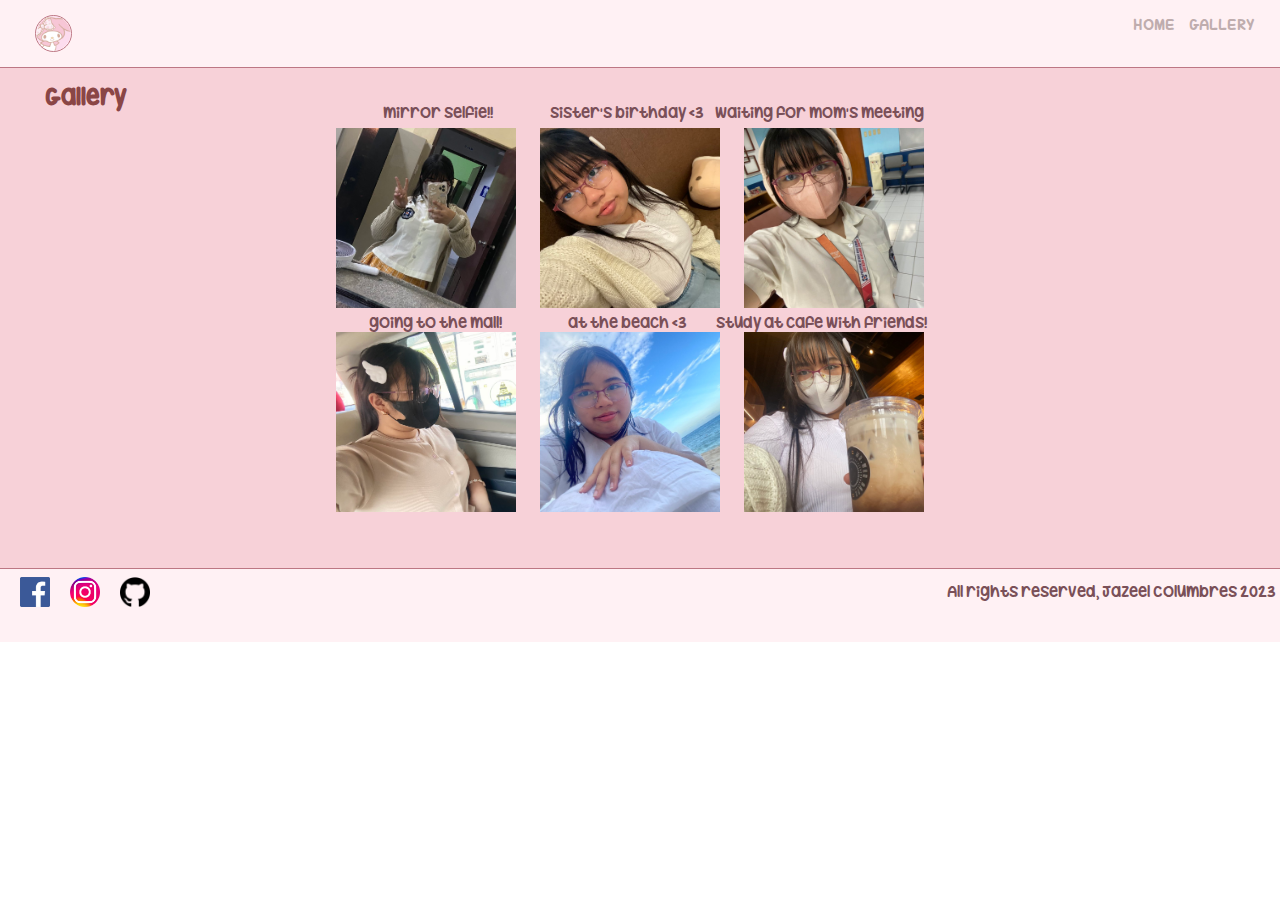
==== jgallery.html @ ae254e7a "Add files via upload" ====
<!DOCTYPE html>
<html lang="en">
<head>
    <meta charset="UTF-8">
    <meta name="viewport" content="width=device-width, initial-scale=1.0">
    <title>Gallery</title>
</head>
<body>
    <div class="navbar">
        <div id="logo">
        <img src="images/melodyicon.png" alt="logo">
        </div>
        <div id="links">
            <a href="index.html">HOME</a>
        </div>
        <div id="links">
            <a href="jgallery.html">GALLERY</a>
        </div>
    </div>

   
    <div class="header2"> 
        <div id="title"><h2>Gallery</h2></div>

        <div class="desc">
            <p id="p1">mirror selfie!!</p>
            <p id="p2">sister's birthday <3</p>
            <p id="p3">waiting for mom's meeting</p>
            <p id="p4">going to the mall!</p>
            <p id="p5">at the beach <3</p>
            <p id="p6">study at cafe with friends!</p>
        </div>

        <div class="images1">
            <img src="images/mirrorpic.jpg" alt="">
            <img src="images/sisbdaypic.jpg" alt="">
            <img src="images/waitmommeetpic.jpg" alt="">
        </div> 
        
        <div class="images2">
            <img src="images/otwtomallpic.jpg" alt="">
            <img src="images/Beachpic.jpg" alt="">
            <img src="images/studyseshwfrendpic.jpg" alt="">
        </div>
    </div>

    <div class="footer">
        <p>All rights reserved, Jazeel Columbres 2023</p>
        <div id="flinks">
            <a href="#">
                <img src="images/fb.png" alt="">
            </a>
            <a href="#">
                <img src="images/insta.png" alt="">
            </a>
            <a href="#">
                <img src="images/github.png" alt="">
            </a>
        </div>
    </div>

    <link rel="stylesheet" href="style.css">
</body>
</html>
---- style.css ----
*{
    margin: 0px;
    padding: 0px;
}

@font-face {
    font-family: cute;
    src: url(fonts/Hug\ Me\ Tight\ -\ OTF.otf);
}
@font-face {
    font-family: cute2;
    src: url(fonts/Pineapple\ Grass.ttf);
}

@font-face {
    font-family: cute3;
    src: url(fonts/KGHAPPY.ttf);
}

.navbar{
    padding: 15px;
    background-color: rgb(255, 241, 244);
    border-bottom: 1px solid rgb(189, 119, 132);
    text-align: right;
    overflow: hidden;
}

#logo, #links{
    display: inline;
}

#links a{
    color: rgb(139, 118, 118);
    text-decoration: none;
    font-family: cute;
    opacity: .55;
    transition: .4s;
    padding-right: 10px;
}
#links a:hover{opacity: 1; transition: .4s;}

#logo img{
    width: 35px;
    height: 35px;
    float: left;
    border: 1px solid rgb(189, 119, 132);
    border-radius: 100px;
    margin-left: 20px;
}

.header{
    background-image: url(images/header2.jpg);
    height: 500px;
    font-family: cute2;
    text-align: center;
    overflow: hidden;
    position: relative;
}

.header h1{
    display: inline;
    font-size: 5vw;
    padding: 10px;
    color: rgb(94, 6, 21);
    bottom: 65%;
    left: 11%;
    position: absolute;
}


.header p{
    padding: 10px;
    color: rgb(187, 145, 141);
    bottom: 60%;
    left: 11.7%;
    position: absolute;
    background-color: white;
    border: 2px solid rgb(168, 69, 86);
    border-radius: 8px;
}

.header a{
    padding: 15px;
    text-decoration: none;
    color: rgb(122, 80, 88); 
    border: 1px solid rgb(139, 97, 97);
    background-color: rgb(252, 221, 227);
    font-family: cute;
    position: absolute;
    bottom: 48%;
    left: 11.8%;
}

.footer{
    background-color: rgb(255, 241, 244);
    color: rgb(122, 80, 88);
    height: 73px;
    position: relative;
    font-family: cute;
    border-top: 1px solid rgb(189, 119, 132);
}

.footer p{
    position: absolute;
    margin-left: 74%;
    margin-top: 13px;
}

#flinks img{
    position: relative;
    float: left;
    margin-top: 8px;
    margin-left: 20px;
    height: 30px;
    width: 30px;
}



.header2{
    background-color: rgb(247, 209, 216);
    height: 500px;
    text-align: center;
    position: relative;
    overflow: hidden;
}

#title h2{
    font-family: cute;
    color: rgb(138, 70, 70);
    position: absolute;
    text-align: left;
    margin-top: 15px;
    margin-left: 45px;
}

.images1 img{
    width: 180px;
    height: 180px;
    margin-top: 60px;
    margin-right: 20px;
}

.images2 img{
    width: 180px;
    height: 180px;
    margin-top: 20px;
    margin-right: 20px;
}

.desc p{
    display: inline;
    position: relative;
    font-family: cute;
    color: rgb(122, 80, 88);
}

#p1{
    position: absolute;
    top: 35px;
    right: 61.5%;
}
#p2{
    position: absolute;
    top: 35px;
    right: 45%;
}
#p3{
    position: absolute;
    top: 35px;
    right: 27.8%;
}
#p4{
    position: absolute;
    top: 49%;
    right: 60.8%;
}
#p5{
    position: absolute;
    top: 49%;
    right: 46.3%;
}
#p6{
    position: absolute;
    top: 49%;
    right: 27.6%;
}
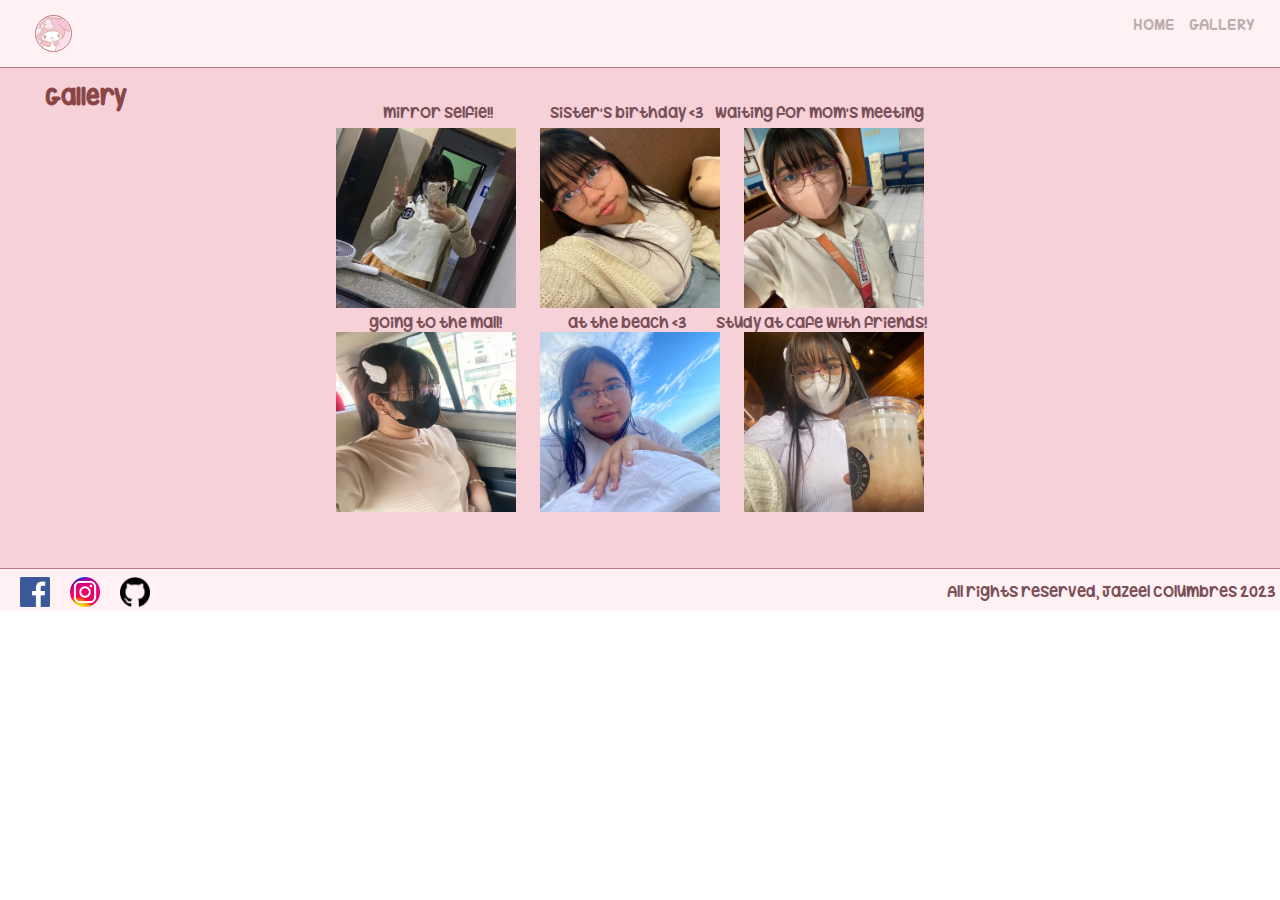
==== commit f6d8af1f: "Add files via upload" ====
--- a/jgallery.html
+++ b/jgallery.html
@@ -47,13 +47,13 @@
     <div class="footer">
         <p>All rights reserved, Jazeel Columbres 2023</p>
         <div id="flinks">
-            <a href="#">
+            <a href="https://web.facebook.com/profile.php?id=100088731536634">
                 <img src="images/fb.png" alt="">
             </a>
-            <a href="#">
+            <a href="https://www.instagram.com/jazii_who/">
                 <img src="images/insta.png" alt="">
             </a>
-            <a href="#">
+            <a href="https://github.com/JaziColumbres">
                 <img src="images/github.png" alt="">
             </a>
         </div>
--- a/style.css
+++ b/style.css
@@ -94,7 +94,7 @@
 .footer{
     background-color: rgb(255, 241, 244);
     color: rgb(122, 80, 88);
-    height: 73px;
+    height: 42px;
     position: relative;
     font-family: cute;
     border-top: 1px solid rgb(189, 119, 132);
